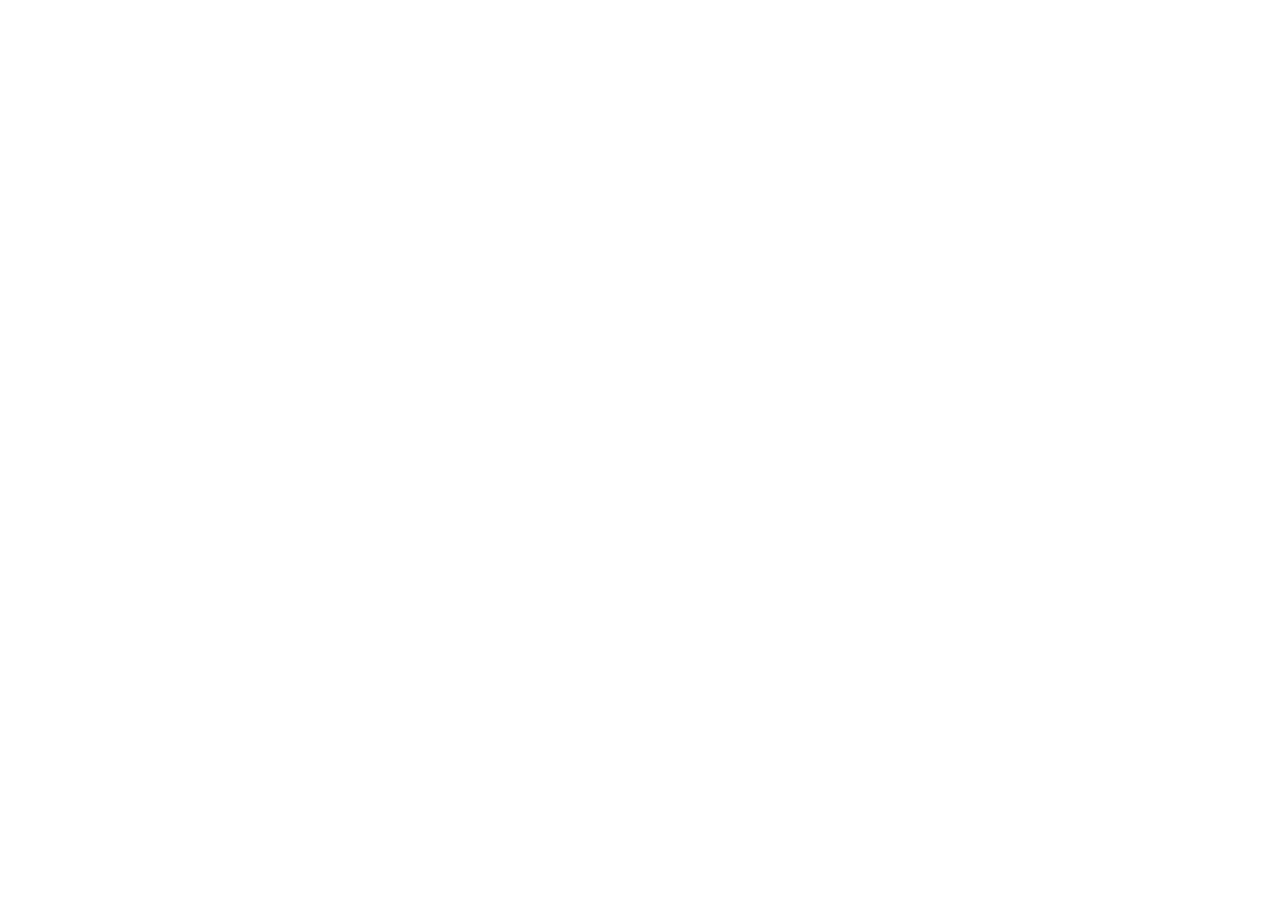
==== Month-1/Week-1/Day-1/Practice/Index.html @ 7c81b60d "Initial commit" ====
<!DOCTYPE html>
<html lang="en">
<head>
    <meta charset="UTF-8">
    <meta name="viewport" content="width=device-width, initial-scale=1.0">
    <title>Document</title>
</head>
<body>
    
</body>
</html>
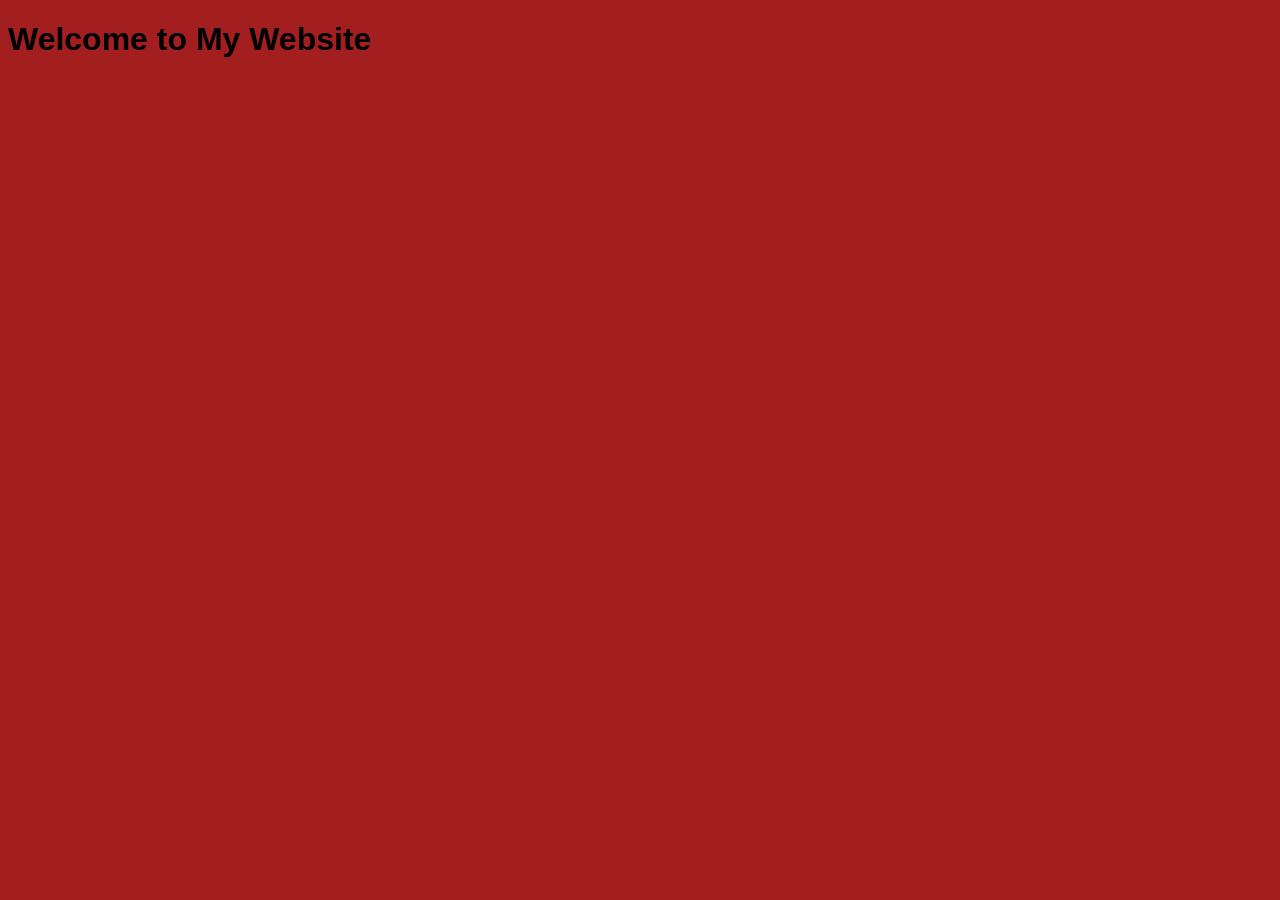
==== commit 8aed1f34: "this is 1st commit" ====
--- a/Month-1/Week-1/Day-1/Practice/Index.html
+++ b/Month-1/Week-1/Day-1/Practice/Index.html
@@ -4,8 +4,15 @@
     <meta charset="UTF-8">
     <meta name="viewport" content="width=device-width, initial-scale=1.0">
     <title>Document</title>
+    <style>
+        body {
+            background-color: #a31f1f;
+            font-family: Arial, sans-serif;
+        }
+    </style>
 </head>
 <body>
+      <h1>Welcome to My Website</h1>
     
 </body>
 </html>
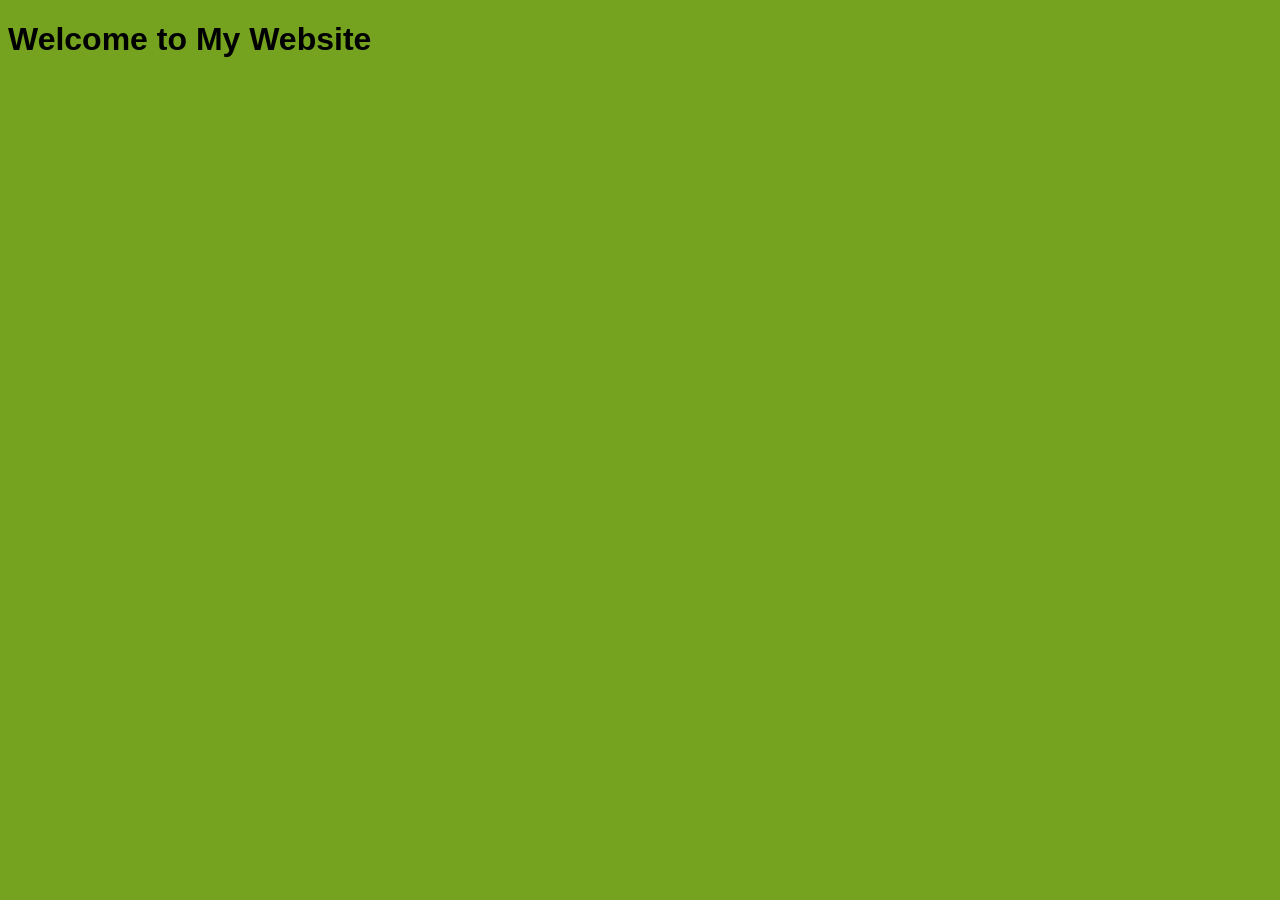
==== commit 54b935ee: "css selectors" ====
--- a/Month-1/Week-1/Day-1/Practice/Index.html
+++ b/Month-1/Week-1/Day-1/Practice/Index.html
@@ -6,7 +6,7 @@
     <title>Document</title>
     <style>
         body {
-            background-color: #a31f1f;
+            background-color: #75a31f;
             font-family: Arial, sans-serif;
         }
     </style>
